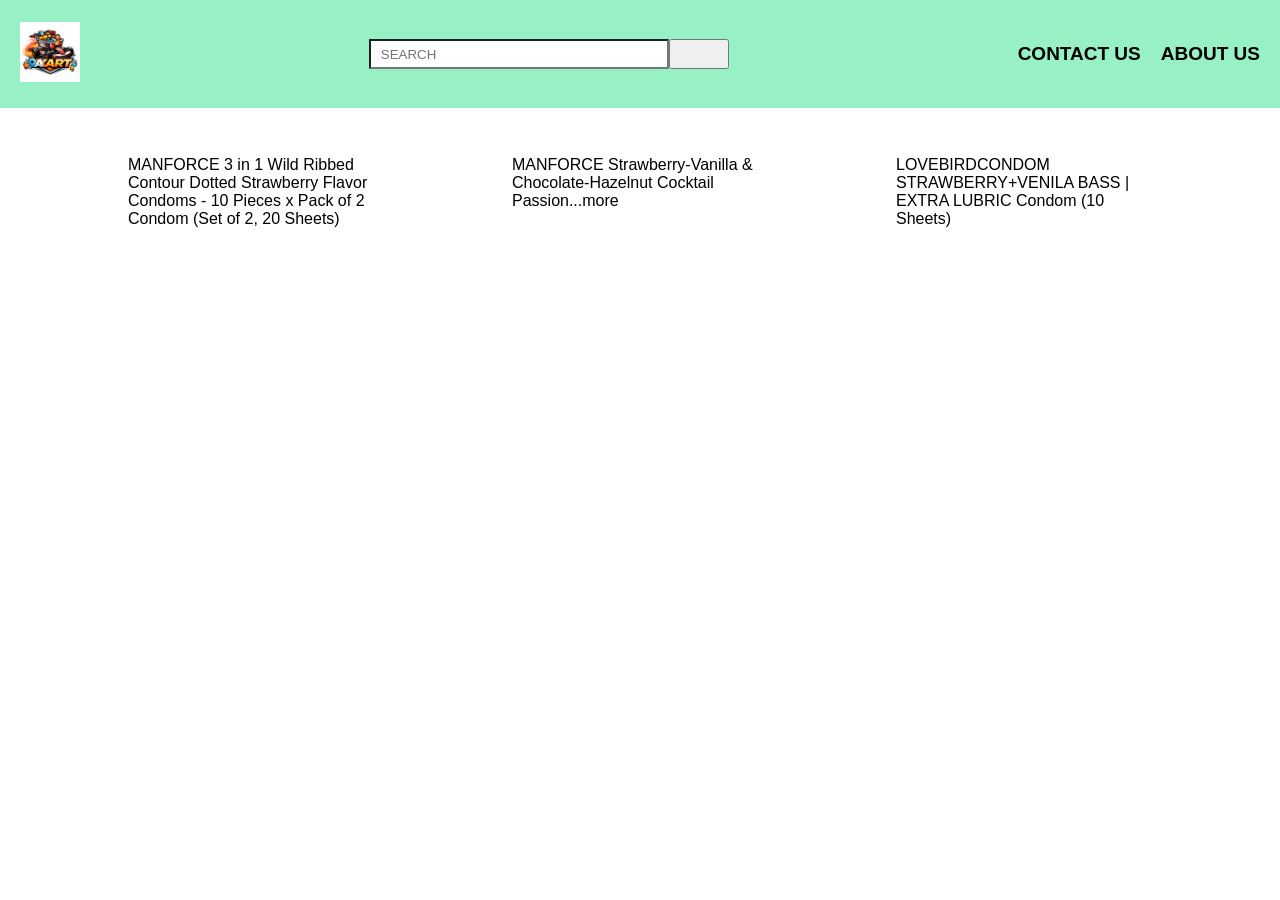
==== condom.html @ 5105e40a "condom page added" ====
<!DOCTYPE html>
<html lang="en">
<head>
    <meta charset="UTF-8">
    <meta name="viewport" content="width=device-width, initial-scale=1.0">
    <title>CONDOM</title>
    <link rel="stylesheet" href="condom.css">
    <link href="https://cdn.jsdelivr.net/npm/remixicon@4.9.0/fonts/remixicon.css" rel="stylesheet"/>
</head>
<body>
    <div class="container">
        <div class="header">
            <div class="navbar">
                <div class="nav1">
                    <img src="A KART LOGO.png" alt="a kart logo">
                </div>
                <div class="nav2">
                    <input type="text" id="input" placeholder="SEARCH">
                    <button id="search_icon" onclick="getvalue()"><i class="ri-search-line search_icon"></i></button>
                </div>
                <div class="nav3">
                    <a href="contactus.html">CONTACT US</a>
                    <a href="aboutus.html">ABOUT US</a>
                </div>
            </div>
        </div>
        <div class="main">
            <div class="main_1">
                <img src="https://rukminim2.flixcart.com/image/612/612/xif0q/condom/1/q/3/20-set-3-in-1-wild-ribbed-contour-dotted-strawberry-flavor-original-imahdfhzawgykrh9.jpeg?q=70" alt="">
                <p>MANFORCE 3 in 1 Wild Ribbed Contour Dotted Strawberry Flavor Condoms - 10 Pieces x Pack of 2 Condom (Set of 2, 20 Sheets)</p>
            </div>
            <div class="main_2">
                <img src="https://rukminim2.flixcart.com/image/612/612/kf1fo280pkrrdj/sexual-wellness/p/a/q/0-na-an-mf-str-van-chc-hz-2-manforce-original-imafvkyggcxunhj6.jpeg?q=70" alt="">
                <p>MANFORCE Strawberry-Vanilla & Chocolate-Hazelnut Cocktail Passion...more</p>
            </div>
            <div class="main_3">
                <img src="https://rukminim2.flixcart.com/image/612/612/xif0q/condom/a/k/7/10-set-strawberry-venila-base-notout-climax-delay-2280-dots-original-imahjmf3g3vh5qfj.jpeg?q=70" alt="">
                <p>LOVEBIRDCONDOM STRAWBERRY+VENILA BASS | EXTRA LUBRIC Condom (10 Sheets)</p>
            </div>
        </div>
    </div>
<script src="value.js"></script>
</body>
</html>
---- condom.css ----
* {
    margin: 0;
    padding: 0;
    font-family: Arial, Helvetica, sans-serif;
    box-sizing: border-box;
}
html,
body,
.container {
    height: 100%;
    width: 100%;
}

/* header start here */
.navbar {
    height: 12vh;
    width: 100vw;
    display: flex;
    align-items: center;
    justify-content: space-between;
    background-color: #98f1c5;
}
.nav1 {
    margin-left: 20px;
}
.nav1 img {
    height: 60px;
}
.nav2 {
    display: flex;
    align-items: center;
}
.nav2 input{ 
    height: 30px;
    width: 300px;
    padding-left: 10px;
    background-color: #ffffff;
    text-shadow: none;
}
.nav2 button {
    height: 30px;
    width: 60px;
}
.nav3 {
    display: flex;
    gap: 20px;
    margin-right: 20px;
}
.nav3 a {
    text-decoration: none;
    color: #000;
    font-weight: 900;
    font-size: 19px;
}
.main{
    width: 100vw;
    display: flex;
    align-items: center;
    justify-content: space-evenly;
    margin-top: 30px;
}
.main_1,
.main_2,
.main_3 {
    width: 20%;
    height: 200px;
}
.main_1 img,
.main_2 img,
.main_3 img {
    height: 190px
} 
.footer {
    display: flex;
    align-items: center;
    justify-content: center;
    margin-bottom: 60px;
}

    
@media  (max-width: 550px){
    .navbar {
        width: 100vw;
        height: 11vh;
    }
    .nav3 {
        display: none;
    }
    .nav2 {
        margin-right: 20px;
    }
    .nav2 input {
        width: 170px;
    }
    /* main */
    .main {
        width: 100vw;
        flex-direction: column;
        gap: 40px;
    }
    .main_1,
    .main_2,
    .main_3 {
        width: 48%;
        height: auto;
    }
    
}
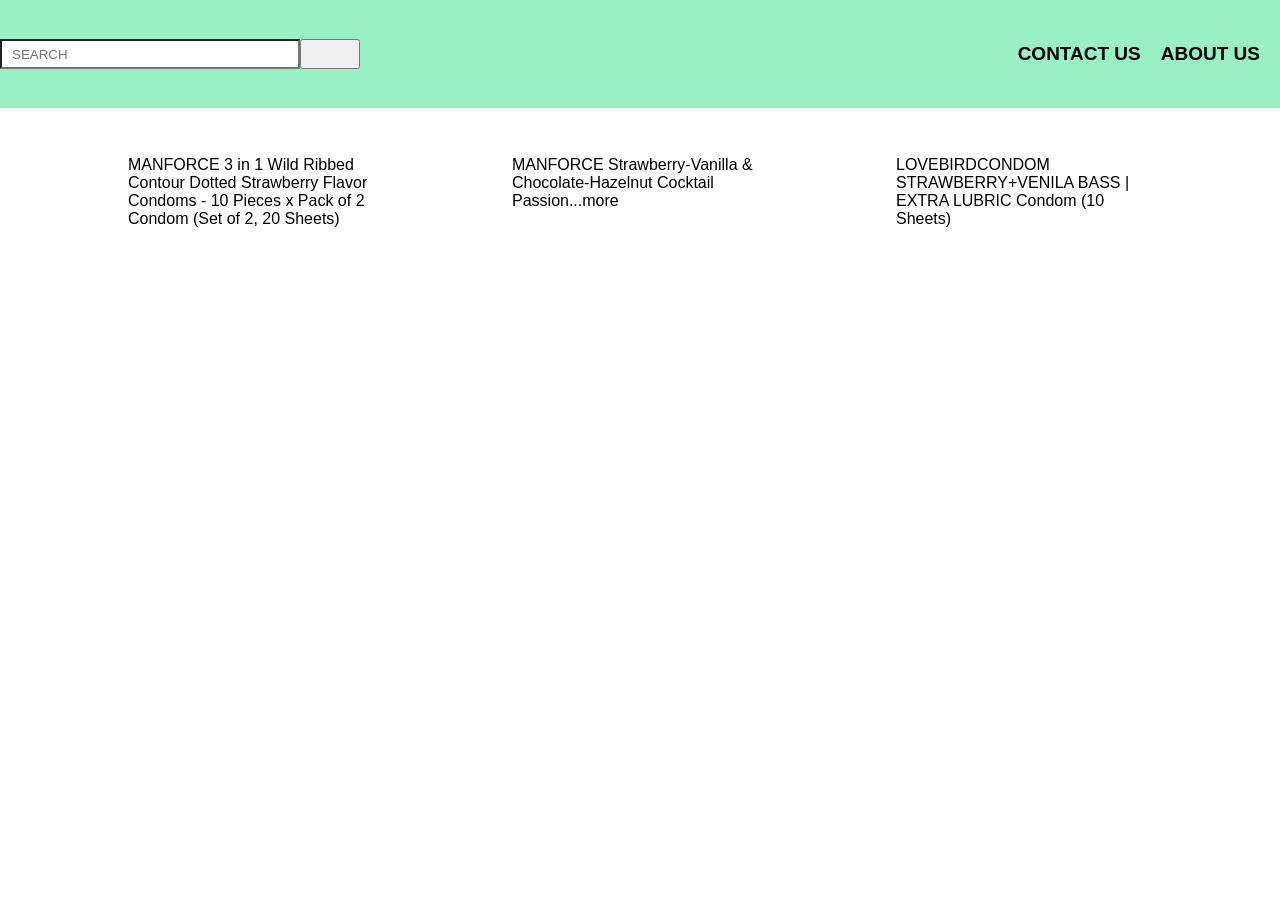
==== commit f8987de2: "logo removie" ====
--- a/condom.html
+++ b/condom.html
@@ -11,9 +11,7 @@
     <div class="container">
         <div class="header">
             <div class="navbar">
-                <div class="nav1">
-                    <img src="A KART LOGO.png" alt="a kart logo">
-                </div>
+                
                 <div class="nav2">
                     <input type="text" id="input" placeholder="SEARCH">
                     <button id="search_icon" onclick="getvalue()"><i class="ri-search-line search_icon"></i></button>
--- a/condom.css
+++ b/condom.css
@@ -101,7 +101,7 @@
     .main_1,
     .main_2,
     .main_3 {
-        width: 48%;
+        width: 40%;
         height: auto;
     }
     
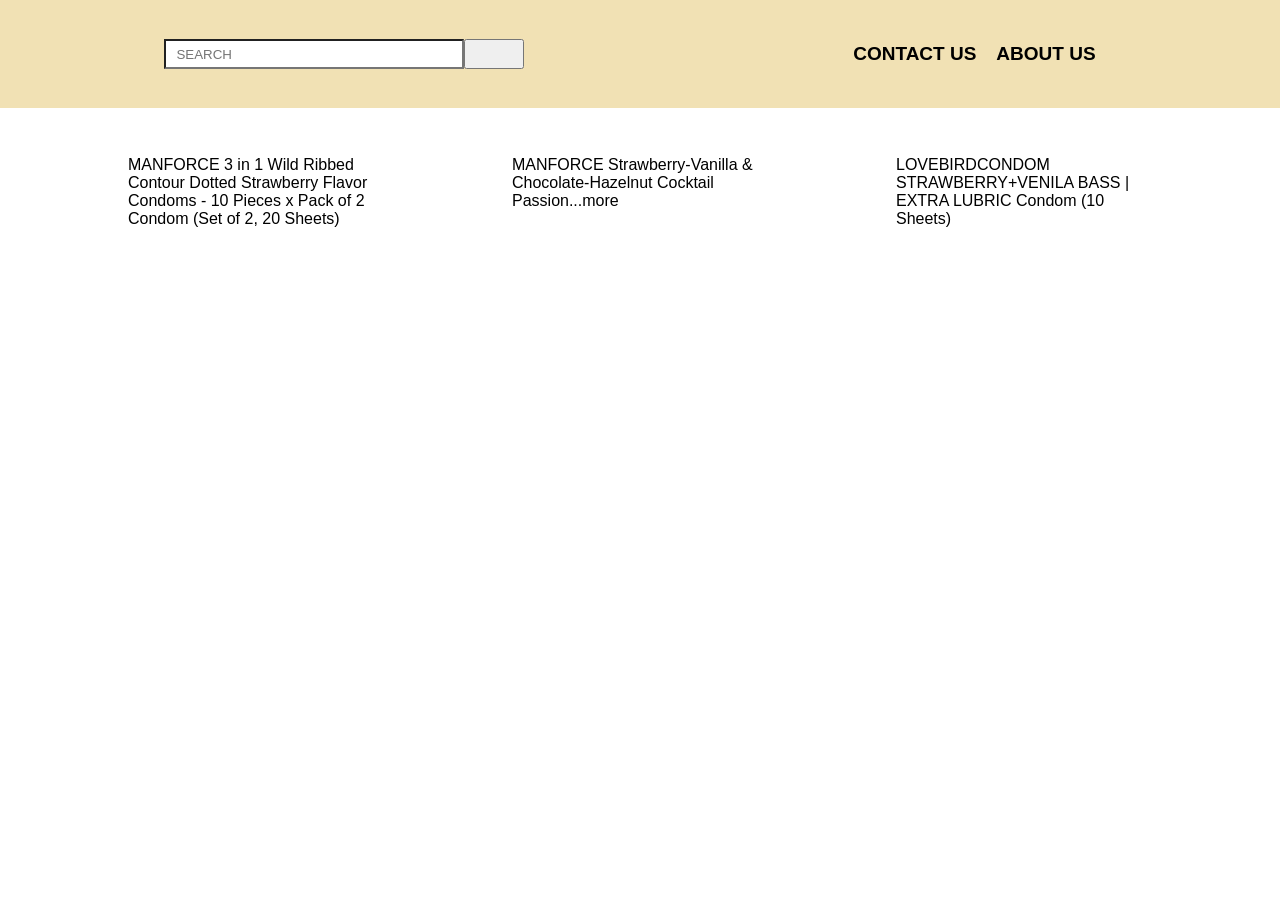
==== commit c79b4b4b: "navbar b-c change" ====
--- a/condom.html
+++ b/condom.html
@@ -11,7 +11,6 @@
     <div class="container">
         <div class="header">
             <div class="navbar">
-                
                 <div class="nav2">
                     <input type="text" id="input" placeholder="SEARCH">
                     <button id="search_icon" onclick="getvalue()"><i class="ri-search-line search_icon"></i></button>
--- a/condom.css
+++ b/condom.css
@@ -17,8 +17,8 @@
     width: 100vw;
     display: flex;
     align-items: center;
-    justify-content: space-between;
-    background-color: #98f1c5;
+    justify-content: space-around;
+    background-color: #f1e1b4;
 }
 .nav1 {
     margin-left: 20px;
